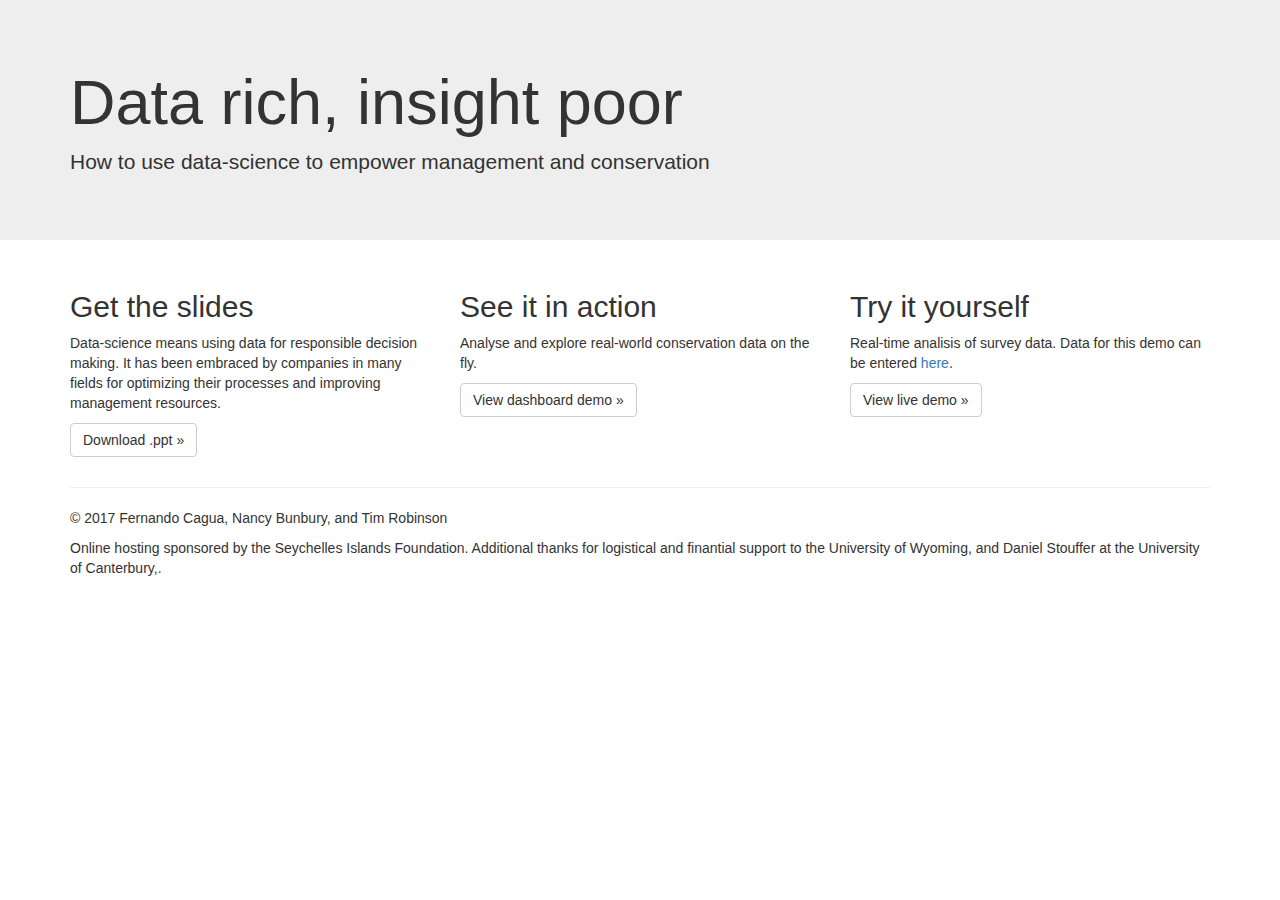
==== apps/index.html @ 53964a52 "Button to download slides" ====
<!DOCTYPE html>
<html lang="en">
  <head>
    <title>Data science in conservation</title>
    <meta charset="UTF-8">
    <meta name="viewport" content="width=device-width, initial-scale=1">
    <!-- Latest compiled and minified CSS -->
    <link rel="stylesheet" href="https://maxcdn.bootstrapcdn.com/bootstrap/3.3.7/css/bootstrap.min.css" integrity="sha384-BVYiiSIFeK1dGmJRAkycuHAHRg32OmUcww7on3RYdg4Va+PmSTsz/K68vbdEjh4u" crossorigin="anonymous">
  </head>
  <body>
    <header>
      <div class="jumbotron">
        <div class="container">
          <h1>Data rich, insight poor</h1>
          <p>How to use data-science to empower management and conservation</p>
        </div>
      </div>
    </header>
    <div class="container"> 
      <div class="row">
        <div class="col-md-4" id="slides">
          <h2>Get the slides</h2>
          <p>Data-science means using data for responsible decision making. It has been embraced by companies in many fields for optimizing their processes and improving management resources.</p>
          <p><a class="btn btn-default" href="/presentation-workshop.pptx" role="button">Download .ppt &raquo;</a></p>
        </div>
        <div class="col-md-4" id="fishing">
          <h2>See it in action</h2>
          <p>Analyse and explore real-world conservation data on the fly.</p>
          <p><a class="btn btn-default" href="#" role="button">View dashboard demo &raquo;</a></p>
        </div>
        <div class="col-md-4" id="live">
          <h2>Try it yourself</h2>
          <p>Real-time analisis of survey data. Data for this demo can be entered <a href="https://ee.kobotoolbox.org/x/#YCb8">here</a>.</p>
          <p><a class="btn btn-default" href="#" role="button">View live demo &raquo;</a></p>
        </div>
      </div>
      <hr>
      <footer>
      </p>&copy; 2017 Fernando Cagua, Nancy Bunbury, and Tim Robinson</p>
      <p>Online hosting sponsored by the Seychelles Islands Foundation. Additional thanks for logistical and finantial support to the University of Wyoming, and Daniel Stouffer at the University of Canterbury,.</p>
      </footer>
    </div>
  </body>
</html>
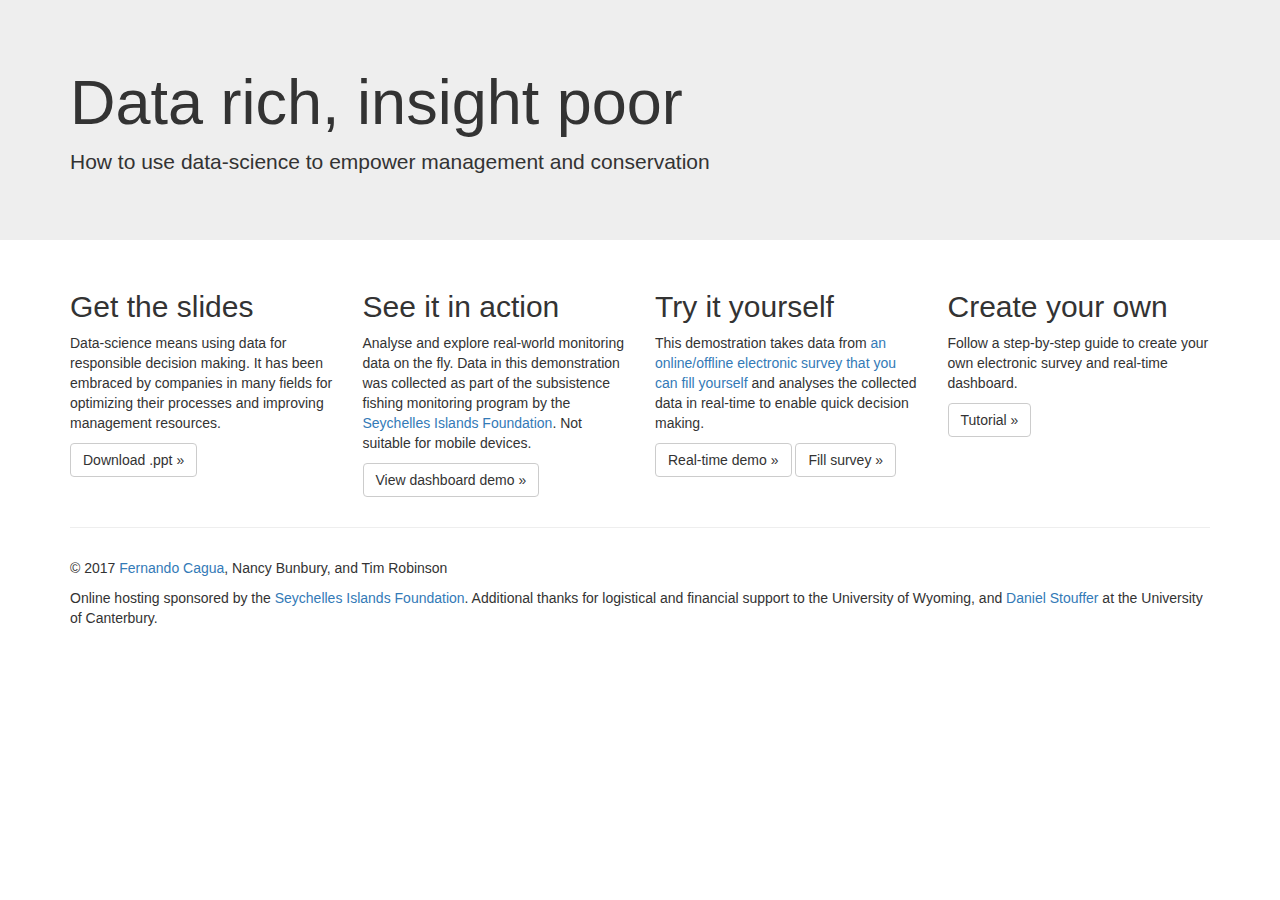
==== commit 08116960: "Added step-by-step section" ====
--- a/apps/index.html
+++ b/apps/index.html
@@ -5,7 +5,14 @@
     <meta charset="UTF-8">
     <meta name="viewport" content="width=device-width, initial-scale=1">
     <!-- Latest compiled and minified CSS -->
+
+	<script src="https://ajax.googleapis.com/ajax/libs/jquery/3.2.1/jquery.min.js"></script>
+
+	<!-- Latest compiled JavaScript -->
+	<script src="https://maxcdn.bootstrapcdn.com/bootstrap/3.3.7/js/bootstrap.min.js"></script>
+
     <link rel="stylesheet" href="https://maxcdn.bootstrapcdn.com/bootstrap/3.3.7/css/bootstrap.min.css" integrity="sha384-BVYiiSIFeK1dGmJRAkycuHAHRg32OmUcww7on3RYdg4Va+PmSTsz/K68vbdEjh4u" crossorigin="anonymous">
+
   </head>
   <body>
     <header>
@@ -18,27 +25,87 @@
     </header>
     <div class="container"> 
       <div class="row">
-        <div class="col-md-4" id="slides">
+        <div class="col-md-3" id="slides">
           <h2>Get the slides</h2>
           <p>Data-science means using data for responsible decision making. It has been embraced by companies in many fields for optimizing their processes and improving management resources.</p>
           <p><a class="btn btn-default" href="/presentation-workshop.pptx" role="button">Download .ppt &raquo;</a></p>
         </div>
-        <div class="col-md-4" id="fishing">
+        <div class="col-md-3" id="fishing">
           <h2>See it in action</h2>
-          <p>Analyse and explore real-world conservation data on the fly.</p>
-          <p><a class="btn btn-default" href="#" role="button">View dashboard demo &raquo;</a></p>
+          <p>Analyse and explore real-world monitoring data on the fly. Data in this demonstration was collected as part of the subsistence fishing monitoring program by the <a href="http://www.sif.sc/">Seychelles Islands Foundation</a>. Not suitable for mobile devices.</p>
+          <p><a class="btn btn-default" href="monitoring-demo/" role="button">View dashboard demo &raquo;</a></p>
         </div>
-        <div class="col-md-4" id="live">
+        <div class="col-md-3" id="live">
           <h2>Try it yourself</h2>
-          <p>Real-time analisis of survey data. Data for this demo can be entered <a href="https://ee.kobotoolbox.org/x/#YCb8">here</a>.</p>
-          <p><a class="btn btn-default" href="#" role="button">View live demo &raquo;</a></p>
+          <p>This demostration takes data from <a href="https://ee.kobotoolbox.org/x/#YCb8">an online/offline electronic survey that you can fill yourself</a> and analyses the collected data in real-time to enable quick decision making.</p>
+          <p><a class="btn btn-default" href="live-demo/" role="button">Real-time demo &raquo;</a> <a class="btn btn-default" href="https://ee.kobotoolbox.org/x/#YCb8" role="button">Fill survey &raquo;</a></p>
         </div>
+        <div class="col-md-3" id="step">
+          <h2>Create your own</h2>
+          <p>Follow a step-by-step guide to create your own electronic survey and real-time dashboard.</p>
+          <p><a class="btn btn-default" data-toggle="collapse" data-target="#tutorial" role="button">Tutorial &raquo;</a></p>
+        </div>
+
       </div>
+
       <hr>
+
+		<div class="row">
+			<div class="span4 collapse-group">
+			<div class="collapse" id = "tutorial">
+				<p>Donec id elit non mi porta gravida at eget metus. Fusce dapibus, tellus ac cursus commodo, tortor mauris condimentum nibh, ut fermentum massa justo sit amet risus. Etiam porta sem malesuada magna mollis euismod. Donec sed odio dui. </p>
+				<hr>
+				<p>Donec id elit non mi porta gravida at eget metus. Fusce dapibus, tellus ac cursus commodo, tortor mauris condimentum nibh, ut fermentum massa justo sit amet risus. Etiam porta sem malesuada magna mollis euismod. Donec sed odio dui. </p>
+				<hr>
+				<p>Donec id elit non mi porta gravida at eget metus. Fusce dapibus, tellus ac cursus commodo, tortor mauris condimentum nibh, ut fermentum massa justo sit amet risus. Etiam porta sem malesuada magna mollis euismod. Donec sed odio dui. </p>
+				<hr>
+				<p>Donec id elit non mi porta gravida at eget metus. Fusce dapibus, tellus ac cursus commodo, tortor mauris condimentum nibh, ut fermentum massa justo sit amet risus. Etiam porta sem malesuada magna mollis euismod. Donec sed odio dui. </p>
+				<hr>
+				<p>Donec id elit non mi porta gravida at eget metus. Fusce dapibus, tellus ac cursus commodo, tortor mauris condimentum nibh, ut fermentum massa justo sit amet risus. Etiam porta sem malesuada magna mollis euismod. Donec sed odio dui. </p>
+				<hr>
+				<p>Donec id elit non mi porta gravida at eget metus. Fusce dapibus, tellus ac cursus commodo, tortor mauris condimentum nibh, ut fermentum massa justo sit amet risus. Etiam porta sem malesuada magna mollis euismod. Donec sed odio dui. </p>
+				<hr>
+				<p>Donec id elit non mi porta gravida at eget metus. Fusce dapibus, tellus ac cursus commodo, tortor mauris condimentum nibh, ut fermentum massa justo sit amet risus. Etiam porta sem malesuada magna mollis euismod. Donec sed odio dui. </p>
+				<hr>
+				<p>Donec id elit non mi porta gravida at eget metus. Fusce dapibus, tellus ac cursus commodo, tortor mauris condimentum nibh, ut fermentum massa justo sit amet risus. Etiam porta sem malesuada magna mollis euismod. Donec sed odio dui. </p>
+				<hr>
+				<p>Donec id elit non mi porta gravida at eget metus. Fusce dapibus, tellus ac cursus commodo, tortor mauris condimentum nibh, ut fermentum massa justo sit amet risus. Etiam porta sem malesuada magna mollis euismod. Donec sed odio dui. </p>
+				<hr>
+				<p>Donec id elit non mi porta gravida at eget metus. Fusce dapibus, tellus ac cursus commodo, tortor mauris condimentum nibh, ut fermentum massa justo sit amet risus. Etiam porta sem malesuada magna mollis euismod. Donec sed odio dui. </p>
+				<hr>
+				<p>Donec id elit non mi porta gravida at eget metus. Fusce dapibus, tellus ac cursus commodo, tortor mauris condimentum nibh, ut fermentum massa justo sit amet risus. Etiam porta sem malesuada magna mollis euismod. Donec sed odio dui. </p>
+				<hr>
+				<p>Donec id elit non mi porta gravida at eget metus. Fusce dapibus, tellus ac cursus commodo, tortor mauris condimentum nibh, ut fermentum massa justo sit amet risus. Etiam porta sem malesuada magna mollis euismod. Donec sed odio dui. </p>
+				<hr>
+				<p>Donec id elit non mi porta gravida at eget metus. Fusce dapibus, tellus ac cursus commodo, tortor mauris condimentum nibh, ut fermentum massa justo sit amet risus. Etiam porta sem malesuada magna mollis euismod. Donec sed odio dui. </p>
+				<hr>
+				<p>Donec id elit non mi porta gravida at eget metus. Fusce dapibus, tellus ac cursus commodo, tortor mauris condimentum nibh, ut fermentum massa justo sit amet risus. Etiam porta sem malesuada magna mollis euismod. Donec sed odio dui. </p>
+				<hr>
+				<p>Donec id elit non mi porta gravida at eget metus. Fusce dapibus, tellus ac cursus commodo, tortor mauris condimentum nibh, ut fermentum massa justo sit amet risus. Etiam porta sem malesuada magna mollis euismod. Donec sed odio dui. </p>
+				<hr>
+			</div>
+			</div>
+		</div>
+
       <footer>
-      </p>&copy; 2017 Fernando Cagua, Nancy Bunbury, and Tim Robinson</p>
-      <p>Online hosting sponsored by the Seychelles Islands Foundation. Additional thanks for logistical and finantial support to the University of Wyoming, and Daniel Stouffer at the University of Canterbury,.</p>
+      </p>&copy; 2017 <a href="http://cagua.co">Fernando Cagua</a>, Nancy Bunbury, and Tim Robinson</p>
+      <p>Online hosting sponsored by the <a href="http://www.sif.sc/">Seychelles Islands Foundation</a>. Additional thanks for logistical and financial support to the University of Wyoming, and <a href="www.stoufferlab.org">Daniel Stouffer</a> at the University of Canterbury.</p>
       </footer>
     </div>
+
+	<script type='text/javascript'>//<![CDATA[
+		$(window).on('load', function(){
+		$('.row .btn').on('click', function(e) {
+		e.preventDefault();
+		var $this = $(this);
+		var $collapse = $this.closest('.collapse-group').find('.collapse');
+		$collapse.collapse('toggle');
+		});
+
+		});//]]> 
+
+	</script>
+
+
   </body>
-</html>+</html>
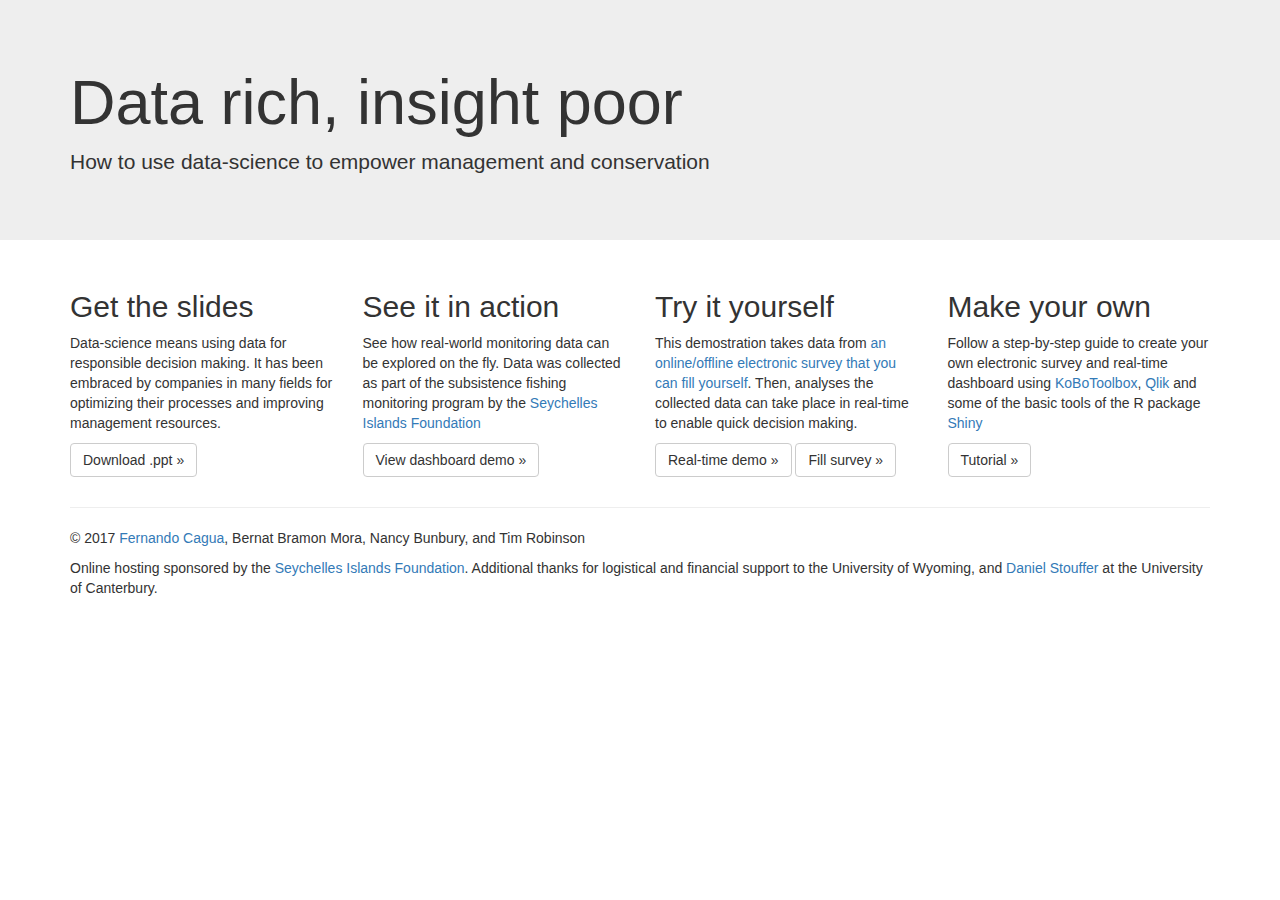
==== commit 014b9a08: "Some changes to the text and remove <br>s" ====
--- a/apps/index.html
+++ b/apps/index.html
@@ -11,10 +11,12 @@
 	<!-- Latest compiled JavaScript -->
 	<script src="https://maxcdn.bootstrapcdn.com/bootstrap/3.3.7/js/bootstrap.min.js"></script>
 
-    <link rel="stylesheet" href="https://maxcdn.bootstrapcdn.com/bootstrap/3.3.7/css/bootstrap.min.css" integrity="sha384-BVYiiSIFeK1dGmJRAkycuHAHRg32OmUcww7on3RYdg4Va+PmSTsz/K68vbdEjh4u" crossorigin="anonymous">
-
+		<link rel="stylesheet" href="https://maxcdn.bootstrapcdn.com/bootstrap/3.3.7/css/bootstrap.min.css" integrity="sha384-BVYiiSIFeK1dGmJRAkycuHAHRg32OmUcww7on3RYdg4Va+PmSTsz/K68vbdEjh4u" crossorigin="anonymous">
+		<link rel="stylesheet" href="style.css">
   </head>
-  <body>
+	
+	<body>
+		
     <header>
       <div class="jumbotron">
         <div class="container">
@@ -22,7 +24,8 @@
           <p>How to use data-science to empower management and conservation</p>
         </div>
       </div>
-    </header>
+		</header>
+		
     <div class="container"> 
       <div class="row">
         <div class="col-md-3" id="slides">
@@ -32,80 +35,97 @@
         </div>
         <div class="col-md-3" id="fishing">
           <h2>See it in action</h2>
-          <p>Analyse and explore real-world monitoring data on the fly. Data in this demonstration was collected as part of the subsistence fishing monitoring program by the <a href="http://www.sif.sc/">Seychelles Islands Foundation</a>. Not suitable for mobile devices.</p>
+          <p>See how real-world monitoring data can be explored on the fly. Data was collected as part of the subsistence fishing monitoring program by the <a href="http://www.sif.sc/">Seychelles Islands Foundation</a></p>
           <p><a class="btn btn-default" href="monitoring-demo/" role="button">View dashboard demo &raquo;</a></p>
         </div>
         <div class="col-md-3" id="live">
           <h2>Try it yourself</h2>
-          <p>This demostration takes data from <a href="https://ee.kobotoolbox.org/x/#YCb8">an online/offline electronic survey that you can fill yourself</a> and analyses the collected data in real-time to enable quick decision making.</p>
+          <p>This demostration takes data from <a href="https://ee.kobotoolbox.org/x/#YCb8">an online/offline electronic survey that you can fill yourself</a>. Then, analyses the collected data can take place in real-time to enable quick decision making.</p>
           <p><a class="btn btn-default" href="live-demo/" role="button">Real-time demo &raquo;</a> <a class="btn btn-default" href="https://ee.kobotoolbox.org/x/#YCb8" role="button">Fill survey &raquo;</a></p>
         </div>
         <div class="col-md-3" id="step">
-          <h2>Create your own</h2>
-          <p>Follow a step-by-step guide to create your own electronic survey and real-time dashboard.</p>
+          <h2>Make your own</h2>
+          <p>Follow a step-by-step guide to create your own electronic survey and real-time dashboard using <a href="http://www.kobotoolbox.org/">KoBoToolbox</a>, <a href="https://www.qlik.com/us/">Qlik</a> and some of the basic tools of the R package <a href="https://shiny.rstudio.com/">Shiny</a></p>
           <p><a class="btn btn-default" data-toggle="collapse" data-target="#tutorial" role="button">Tutorial &raquo;</a></p>
         </div>
+			</div>
+			<hr>
+			
+			<div class="collapse" id = "tutorial">
+				
+	
+				<div class="row">
+					<div class="col-md-6">
+						<h4>Sign up for a data collection tool</h4>
+						<p>For this tutorial we will use <a href="http://www.kobotoolbox.org/">KoBoToolbox</a>, a free and open source set of tools for field data collection. It helps you to create surveys that can be conducted entirely while being offline, allowing its use in challenging environments. One of the crucial features of KoBoToolbox is that is easy to use, and with very little effort you can set up an account and design your own survey.
+						<p>There are many other data collection tools available though. <a href="https://ona.io/home/">Ona</a>, <a href="https://enketo.org/">Enketo</a> and <a href="https://opendatakit.org/">Open Data Kit</a>, and <a href="http://www.proofsafe.com.au">ProofSade</a> are some of them.</p> 
+				    <p><a class="btn btn-default" href="https://kf.kobotoolbox.org/forms/accounts/register/" role="button">Create Account &raquo;</a></p>
+					</div>
+					<div class="col-md-6">
+						<div class="embed-responsive embed-responsive-16by9" style="margin-left: 5%; margin-right: 10%;">
+							<iframe class="embed-responsive-item" src="https://www.youtube.com/embed/4PNtT51h3CQ?rel=0" allowfullscreen></iframe>
+						</div>
+					</div>
+				</div>
 
-      </div>
+				<div class="row">
 
-      <hr>
+					<div class="col-md-6 col-md-push-6" >
+						<h4>Create your first electronic survey</h4>
+						<p>Once you've successfully logged in to KoBoToolbox, you can create your first survey from scratch by clicking the <b>NEW</b> icon and selecting <b>Project</b>. Choose a Project Name and a short description for your Project. This will create an empty form where you can add any question you want.</p>
+						<p>Clicking the <span class="glyphicon glyphicon-plus"></span> icon will add a new question. For the purpose of this tutorial, we will keep this form as simple as possible by simply adding a question named 'Location'. Select the <span class="glyphicons glyphicons-map-marker"></span> <b>Point</b> option to create a map for the users to add locations. Use the <span class="glyphicon glyphicon-cog"></span> to select a 'Mandatory Response' in order to avoid empty entries. When creating real world surveys, make sure that the field <b>Data Column Name</b> is a short word easy to remember.</p> 
+						<p>Save the form by clicking <b>SAVE</b> and finish the edition with the <span class="glyphicon glyphicon-remove"></span> icon. By doing this, your form will automatically be stored as a draft in your account. Check what the form looks like by clicking the <span class="glyphicon glyphicon-eye-open"></span> icon. If you are happy with the results, you can select <b>DEPLOY</b> to create your electronic survey. Otherwise, you can edit the form as many times as you need.</p>
+						<p>If you now check select the <b>Deployed</b> tab you will find the current version of your electronic survey. Notice that you can edit and redeploy the survey if necessary. Try to fill out the form multiple times as if you were collecting data in the field. To do so, you can open the form by clicking the <b>OPEN</b> option in the 'Collect data' section. Alternatively, you can ask somebody to fill out your form by sending them a link (use the <b>COPY</b> option to obtain the link to the form). This will generate multiple entries in your database.</p>
+					</div>
+					<div class="col-md-6 col-md-pull-6">
+							<img src="tutorial/create_survey.png" class="img-responsive" alt="firstsurvey">
+					</div>
 
-		<div class="row">
-			<div class="span4 collapse-group">
-			<div class="collapse" id = "tutorial">
-				<p>Donec id elit non mi porta gravida at eget metus. Fusce dapibus, tellus ac cursus commodo, tortor mauris condimentum nibh, ut fermentum massa justo sit amet risus. Etiam porta sem malesuada magna mollis euismod. Donec sed odio dui. </p>
-				<hr>
-				<p>Donec id elit non mi porta gravida at eget metus. Fusce dapibus, tellus ac cursus commodo, tortor mauris condimentum nibh, ut fermentum massa justo sit amet risus. Etiam porta sem malesuada magna mollis euismod. Donec sed odio dui. </p>
-				<hr>
-				<p>Donec id elit non mi porta gravida at eget metus. Fusce dapibus, tellus ac cursus commodo, tortor mauris condimentum nibh, ut fermentum massa justo sit amet risus. Etiam porta sem malesuada magna mollis euismod. Donec sed odio dui. </p>
-				<hr>
-				<p>Donec id elit non mi porta gravida at eget metus. Fusce dapibus, tellus ac cursus commodo, tortor mauris condimentum nibh, ut fermentum massa justo sit amet risus. Etiam porta sem malesuada magna mollis euismod. Donec sed odio dui. </p>
-				<hr>
-				<p>Donec id elit non mi porta gravida at eget metus. Fusce dapibus, tellus ac cursus commodo, tortor mauris condimentum nibh, ut fermentum massa justo sit amet risus. Etiam porta sem malesuada magna mollis euismod. Donec sed odio dui. </p>
-				<hr>
-				<p>Donec id elit non mi porta gravida at eget metus. Fusce dapibus, tellus ac cursus commodo, tortor mauris condimentum nibh, ut fermentum massa justo sit amet risus. Etiam porta sem malesuada magna mollis euismod. Donec sed odio dui. </p>
-				<hr>
-				<p>Donec id elit non mi porta gravida at eget metus. Fusce dapibus, tellus ac cursus commodo, tortor mauris condimentum nibh, ut fermentum massa justo sit amet risus. Etiam porta sem malesuada magna mollis euismod. Donec sed odio dui. </p>
-				<hr>
-				<p>Donec id elit non mi porta gravida at eget metus. Fusce dapibus, tellus ac cursus commodo, tortor mauris condimentum nibh, ut fermentum massa justo sit amet risus. Etiam porta sem malesuada magna mollis euismod. Donec sed odio dui. </p>
-				<hr>
-				<p>Donec id elit non mi porta gravida at eget metus. Fusce dapibus, tellus ac cursus commodo, tortor mauris condimentum nibh, ut fermentum massa justo sit amet risus. Etiam porta sem malesuada magna mollis euismod. Donec sed odio dui. </p>
-				<hr>
-				<p>Donec id elit non mi porta gravida at eget metus. Fusce dapibus, tellus ac cursus commodo, tortor mauris condimentum nibh, ut fermentum massa justo sit amet risus. Etiam porta sem malesuada magna mollis euismod. Donec sed odio dui. </p>
-				<hr>
-				<p>Donec id elit non mi porta gravida at eget metus. Fusce dapibus, tellus ac cursus commodo, tortor mauris condimentum nibh, ut fermentum massa justo sit amet risus. Etiam porta sem malesuada magna mollis euismod. Donec sed odio dui. </p>
-				<hr>
-				<p>Donec id elit non mi porta gravida at eget metus. Fusce dapibus, tellus ac cursus commodo, tortor mauris condimentum nibh, ut fermentum massa justo sit amet risus. Etiam porta sem malesuada magna mollis euismod. Donec sed odio dui. </p>
-				<hr>
-				<p>Donec id elit non mi porta gravida at eget metus. Fusce dapibus, tellus ac cursus commodo, tortor mauris condimentum nibh, ut fermentum massa justo sit amet risus. Etiam porta sem malesuada magna mollis euismod. Donec sed odio dui. </p>
-				<hr>
-				<p>Donec id elit non mi porta gravida at eget metus. Fusce dapibus, tellus ac cursus commodo, tortor mauris condimentum nibh, ut fermentum massa justo sit amet risus. Etiam porta sem malesuada magna mollis euismod. Donec sed odio dui. </p>
-				<hr>
-				<p>Donec id elit non mi porta gravida at eget metus. Fusce dapibus, tellus ac cursus commodo, tortor mauris condimentum nibh, ut fermentum massa justo sit amet risus. Etiam porta sem malesuada magna mollis euismod. Donec sed odio dui. </p>
-				<hr>
-			</div>
-			</div>
+				</div>
+
+				<div class="row">
+
+					<div class="col-md-6">
+						<h4>A quick exploration of the data</h4>
+						<p>There are many ways to quickly explore the results of your survey. One option is to directly explore your data using KoboToolbox to have a first look at it. Try selecting the <b>DATA</b> tab on top of the page and start exploring your data.</p>
+						<p>However, usually you might want to other more useful tools. Platforms such as <a href="https://www.tableau.com/">tableau</a> and <a href="https://www.qlik.com/us/">Qlik</a> provide you with a friendly interface to analyse and explore your data. These tools are used by many small and medium companies to provide business intelligence on the fly. Data can be downloaded from KoboToolbox by simply clicking the <b>Downloads</b> tab and selecting the file format that you need.</p>
+						<p>More powerful analysis can be made using programing languages such as R or Python. If you are familiar with them, you can even interact with your data without downloading, ensuring that your script always analyse the most updated version of your data. In R, for example, few lines of code will automatically import your data to your R session (see the code attached). Try downloading the code and adding your <b>username</b>, <b>password</b> and the <b>id</b> of your form. You can find the <b>id</b> of your forms <a href="https://kc.kobotoolbox.org/api/v1/data?format=json">here</a></p>
+
+
+					</div>
+
+					<div class="col-md-6">
+						<br>
+						<br>
+						<br>
+						<div id="codebox">
+								<code><br>
+								  &nbsp&nbsplink&nbsp<-&nbsppaste("https://kc.kobotoolbox.org/api/v1/data",<br>
+								  &nbsp&nbsp&nbsp&nbsp&nbsp&nbsp&nbsp&nbsp&nbsp&nbsp&nbsp&nbsp as.character(<b>id</b>), sep="/")<br><br>
+								  
+								   &nbsp&nbspdata&nbsp<-&nbsphttr::GET(link,<br>
+								  &nbsp&nbsp&nbsp&nbsp&nbsp&nbsp&nbsp&nbsp&nbsp&nbsp&nbsp&nbsp httr::authenticate(<b>username</b>, <b>password</b>))<br><br>
+								   &nbsp&nbspdata&nbsp<-&nbsphttr::content(data)<br><br>
+								   &nbsp&nbspdata&nbsp<-&nbspjsonlite::toJSON(data)<br><br>
+								   &nbsp&nbspdata&nbsp<-&nbspjsonlite::fromJSON(data)<br><br>
+								   &nbsp&nbspdata&nbsp<-&nbspstrsplit(unlist(data[,"Location"]), split=" ")<br><br>
+								</code>					  
+						</div>
+						<br>			
+				        <p><a class="btn btn-default" href="tutorial/download_data.R" role="button">Download R code &raquo;</a></p>
+					</div>
+
+				</div>
+	
+
 		</div>
 
       <footer>
-      </p>&copy; 2017 <a href="http://cagua.co">Fernando Cagua</a>, Nancy Bunbury, and Tim Robinson</p>
+      </p>&copy; 2017 <a href="http://cagua.co">Fernando Cagua</a>, Bernat Bramon Mora, Nancy Bunbury, and Tim Robinson</p>
       <p>Online hosting sponsored by the <a href="http://www.sif.sc/">Seychelles Islands Foundation</a>. Additional thanks for logistical and financial support to the University of Wyoming, and <a href="www.stoufferlab.org">Daniel Stouffer</a> at the University of Canterbury.</p>
       </footer>
     </div>
 
-	<script type='text/javascript'>//<![CDATA[
-		$(window).on('load', function(){
-		$('.row .btn').on('click', function(e) {
-		e.preventDefault();
-		var $this = $(this);
-		var $collapse = $this.closest('.collapse-group').find('.collapse');
-		$collapse.collapse('toggle');
-		});
-
-		});//]]> 
-
-	</script>
-
 
   </body>
 </html>
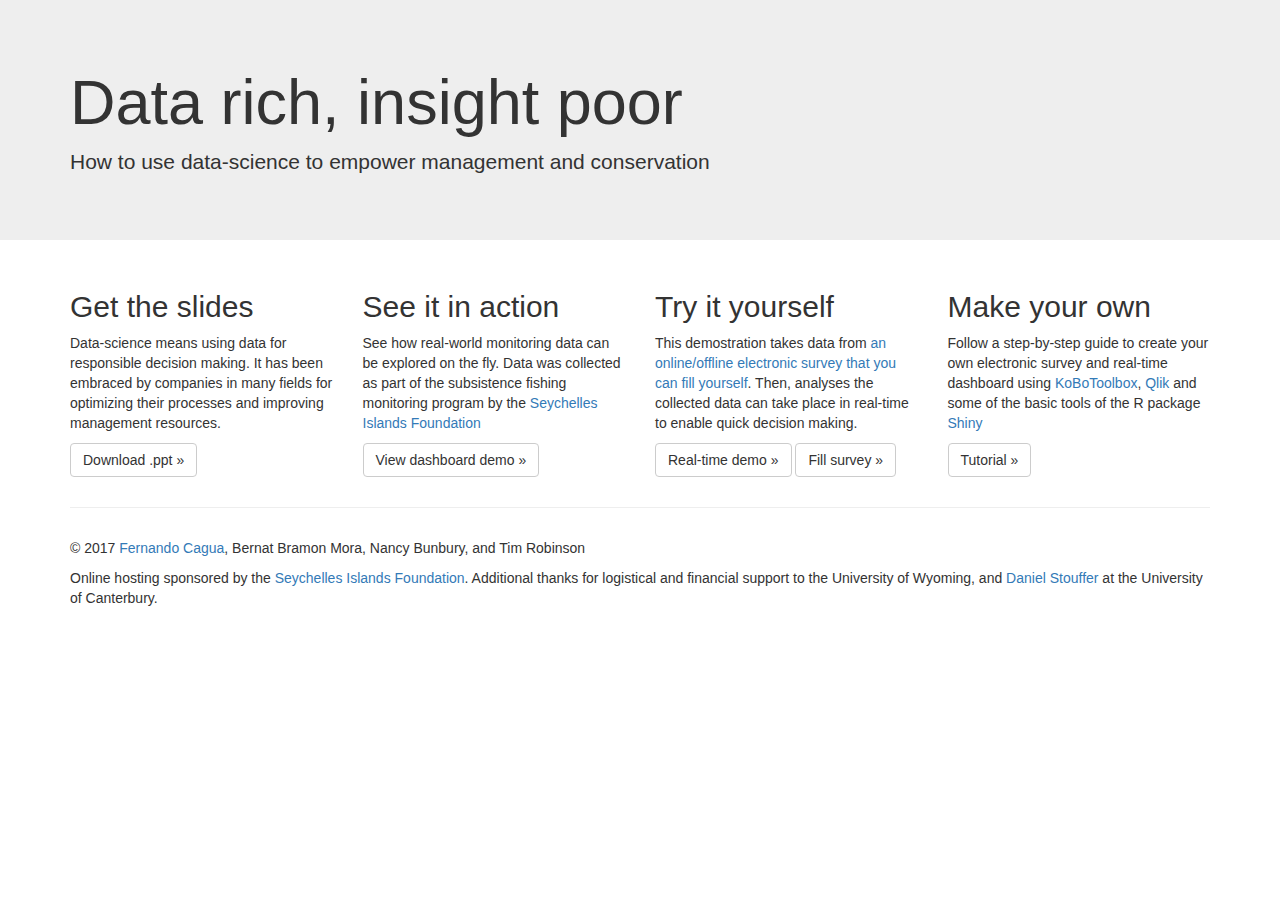
==== commit d080f4e5: "Merge remote-tracking branch 'origin/master'" ====
--- a/apps/index.html
+++ b/apps/index.html
@@ -51,6 +51,7 @@
 			</div>
 			<hr>
 			
+			<div class="row">
 			<div class="collapse" id = "tutorial">
 				
 	
@@ -112,10 +113,12 @@
 								</code>					  
 						</div>
 						<br>			
-				        <p><a class="btn btn-default" href="tutorial/download_data.R" role="button">Download R code &raquo;</a></p>
+				        <p><a class="btn btn-default" href="tutorial/tutorial.R" role="button">Download R code &raquo;</a></p>
 					</div>
 
 				</div>
+
+			</div>
 	
 
 		</div>
